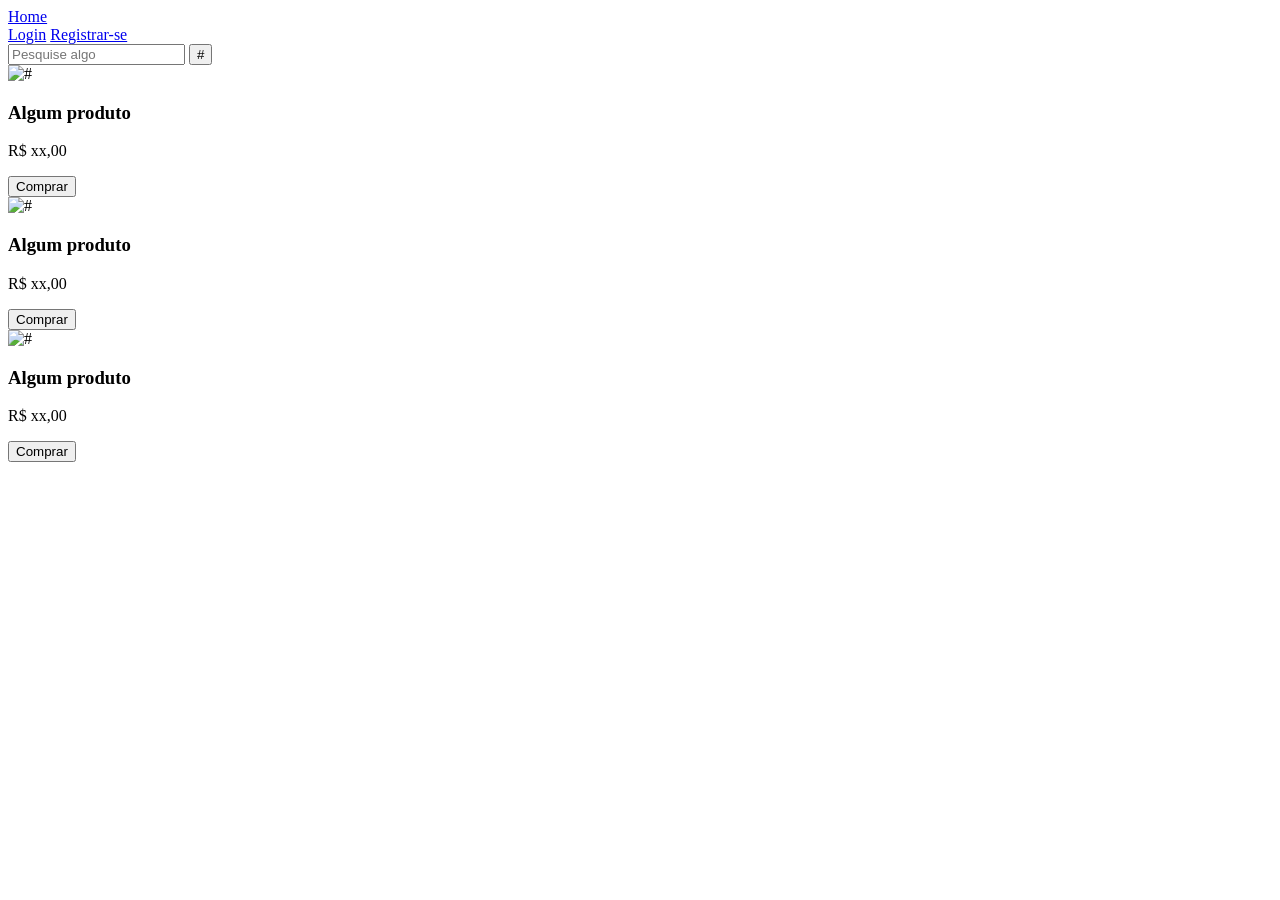
==== 01-lojinha/index.html @ b6f07206 "Add: Estrutura HTML inicial" ====
<!DOCTYPE html>
<html lang="pt-br">
<head>
    <meta charset="UTF-8">
    <meta name="viewport" content="width=device-width, initial-scale=1.0">
    <title>Lojinha</title>
    <link rel="stylesheet" href="style.css">
</head>
<body>
    
    <nav>
        <a href="index.html" id="Home">Home</a>
        <div>
            <a href="signIn.html" id="signIn-btn">Login</a>
            <a href="signUp.html" id="signUp-btn">Registrar-se</a>
        </div>
    </nav>

    <main>
        <form action="#">
            <input type="text" name="pesquisa" placeholder="Pesquise algo">
            <button>#</button>
        </form>

        <section id="produtos">
            <div class="container-produto">
                <img src="#" alt="#">
                <h3>Algum produto</h3>
                <p>R$ xx,00</p>
                <button>Comprar</button>
            </div>

            <div class="container-produto">
                <img src="#" alt="#">
                <h3>Algum produto</h3>
                <p>R$ xx,00</p>
                <button>Comprar</button>
            </div>

            <div class="container-produto">
                <img src="#" alt="#">
                <h3>Algum produto</h3>
                <p>R$ xx,00</p>
                <button>Comprar</button>
            </div>
            
            </section>
    </main>

    <script src="script.js"></script>
</body>
</html>
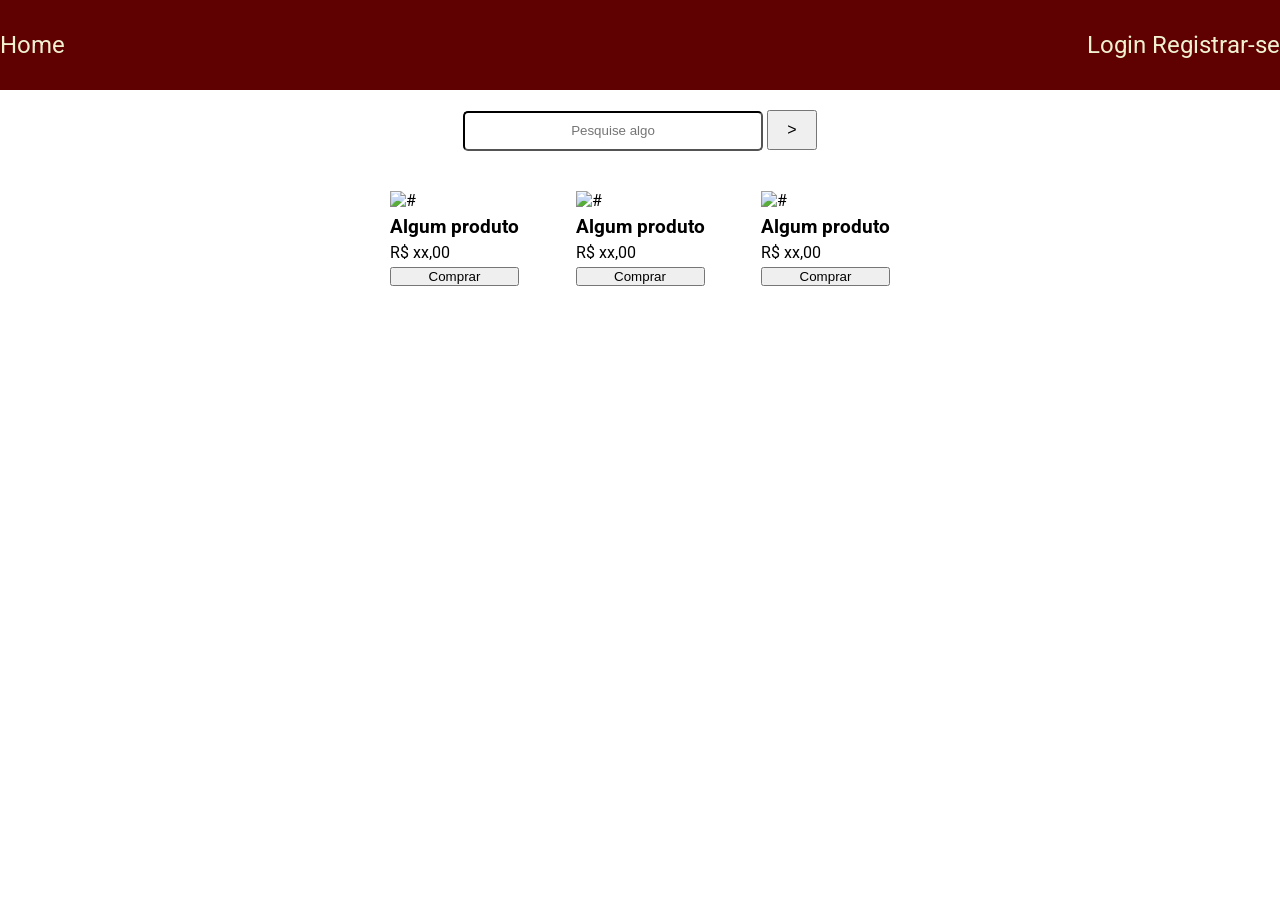
==== commit cfe2ebd3: "Add: Implementação CSS pagina home e paginas de login iniciais" ====
--- a/01-lojinha/index.html
+++ b/01-lojinha/index.html
@@ -17,9 +17,9 @@
     </nav>
 
     <main>
-        <form action="#">
+        <form class="search-container">
             <input type="text" name="pesquisa" placeholder="Pesquise algo">
-            <button>#</button>
+            <button onclick="search()">></button>
         </form>
 
         <section id="produtos">
--- a/01-lojinha/style.css
+++ b/01-lojinha/style.css
@@ -0,0 +1,98 @@
+@import url('https://fonts.googleapis.com/css2?family=Open+Sans:ital,wght@0,300..800;1,300..800&family=Roboto:ital,wght@0,100..900;1,100..900&display=swap');
+
+*{
+    box-sizing: border-box;
+    margin: 0;
+    padding: 0;
+}
+
+body {
+    font-family: "Roboto", sans-serif;
+}
+
+nav {
+    background-color: #5F0100;
+    justify-content: space-between;
+    align-items: center;
+    display: flex;
+    font-size: 1.5em;
+    height: 10vh;
+}
+
+nav a{
+    color: rgb(241, 241, 208);
+    text-decoration: none;
+}
+
+main {
+    display: flex;
+    flex-direction: column;
+    align-items: center;
+    height: 90vh;
+}
+
+.search-container {
+    flex-direction: row;
+    margin-top: 20px;
+    margin-bottom: 40px;
+}
+
+.search-container input{
+    width: 300px;
+    height: 40px;
+    border-radius: 5px;
+    border-color: black;
+    text-align: center;
+    outline: transparent;
+}
+
+.search-container button{
+    width: 50px;
+    height: 40px;
+    font-size: 1em;
+}
+
+.form-container {
+    background-color: rgb(190, 190, 190);
+    display: flex;
+    align-items: center;
+    flex-direction: column;
+    margin: 40px;
+    padding: 20px;
+    height: 90vh;
+    font-size: 1.1em;
+}
+
+.form-container input{
+    width: 400px;
+    margin-top: 5px;
+}
+
+.form-container-text{
+    font-size: 1.5em;
+    margin-bottom: 8px;
+}
+
+.signForm {
+    margin-bottom: 10px;
+}
+
+#produtos {
+    display: flex;
+    justify-content: space-between;
+    align-items: center;
+    flex-direction: row;
+    margin-bottom: 20px;
+    width: 500px;
+}
+
+#produtos h3{
+    font-size: 1.2em;
+    margin-top: 5px;
+    margin-bottom: 5px;
+}
+
+#produtos button{
+    width: 100%;
+    margin-top: 5px;
+}
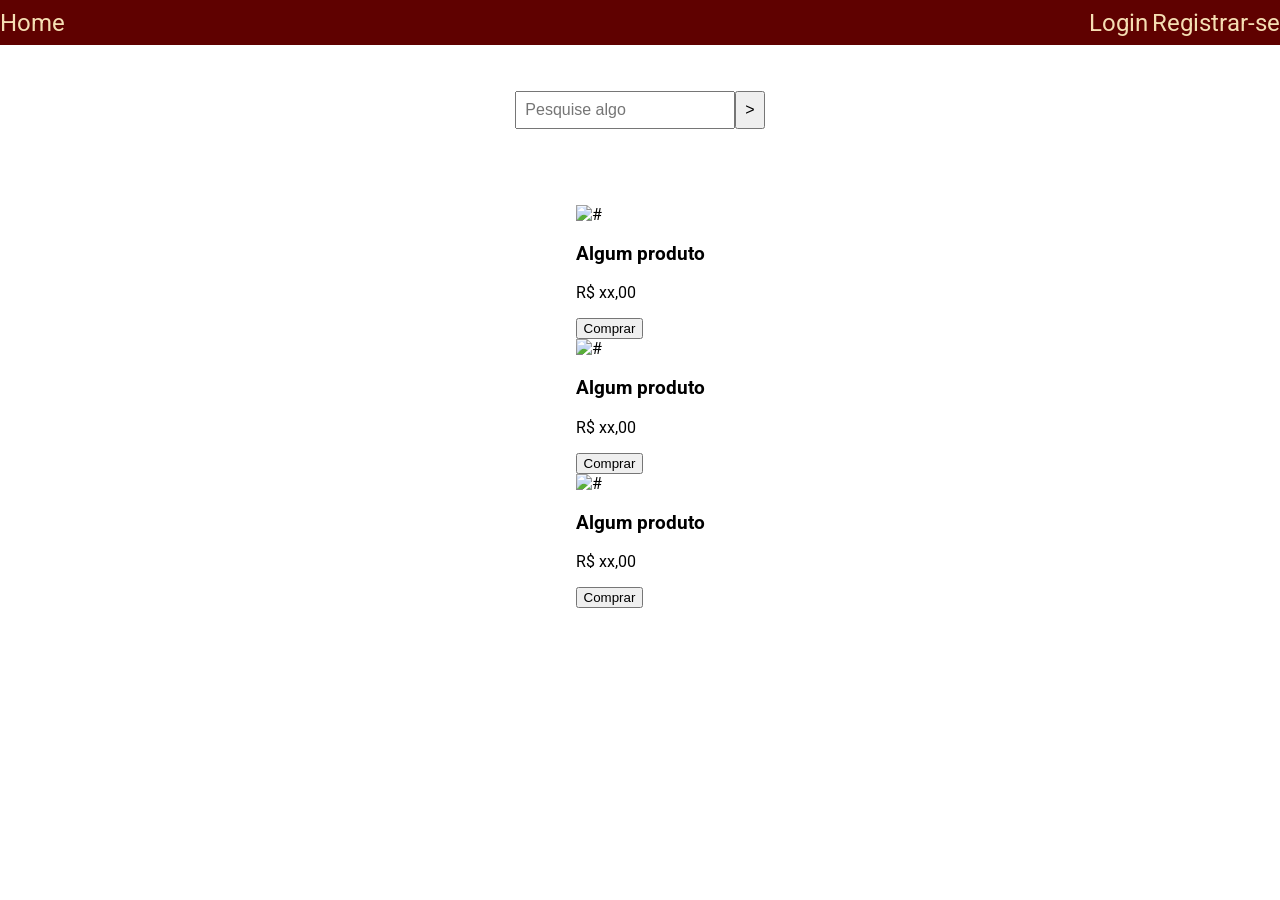
==== commit ce218442: "Reformulacao completa do CSS" ====
--- a/01-lojinha/index.html
+++ b/01-lojinha/index.html
@@ -4,7 +4,7 @@
     <meta charset="UTF-8">
     <meta name="viewport" content="width=device-width, initial-scale=1.0">
     <title>Lojinha</title>
-    <link rel="stylesheet" href="style.css">
+    <link rel="stylesheet" href="css/homePage.css">
 </head>
 <body>
     
--- a/01-lojinha/css/homePage.css
+++ b/01-lojinha/css/homePage.css
@@ -0,0 +1,48 @@
+@import url('https://fonts.googleapis.com/css2?family=Open+Sans:ital,wght@0,300..800;1,300..800&family=Roboto:ital,wght@0,100..900;1,100..900&display=swap');
+
+*{
+    box-sizing: border-box;
+
+}
+
+body {
+    height: 100vh;
+    margin: 0;
+    padding: 0;
+    font-family: 'Roboto',sans-serif;
+}
+
+nav {
+    display: flex;
+    background-color: #5F0100;
+    flex-direction: row;
+    justify-content: space-between;
+    align-items: center;
+    height: 5vh;
+    margin-bottom: 20px;
+}
+
+nav a{
+    color: wheat;
+    text-decoration: none;
+    font-size: 1.5em;
+}
+
+main {
+    display: flex;
+    flex-direction: column;
+    align-items: center;
+    gap: 50px;
+}
+
+.search-container {
+    display: flex;
+    justify-content: center;
+    align-items: center;
+    height: 10vh;
+}
+
+.search-container button,input {
+    padding: 8px;
+    font-size: 1em;
+}
